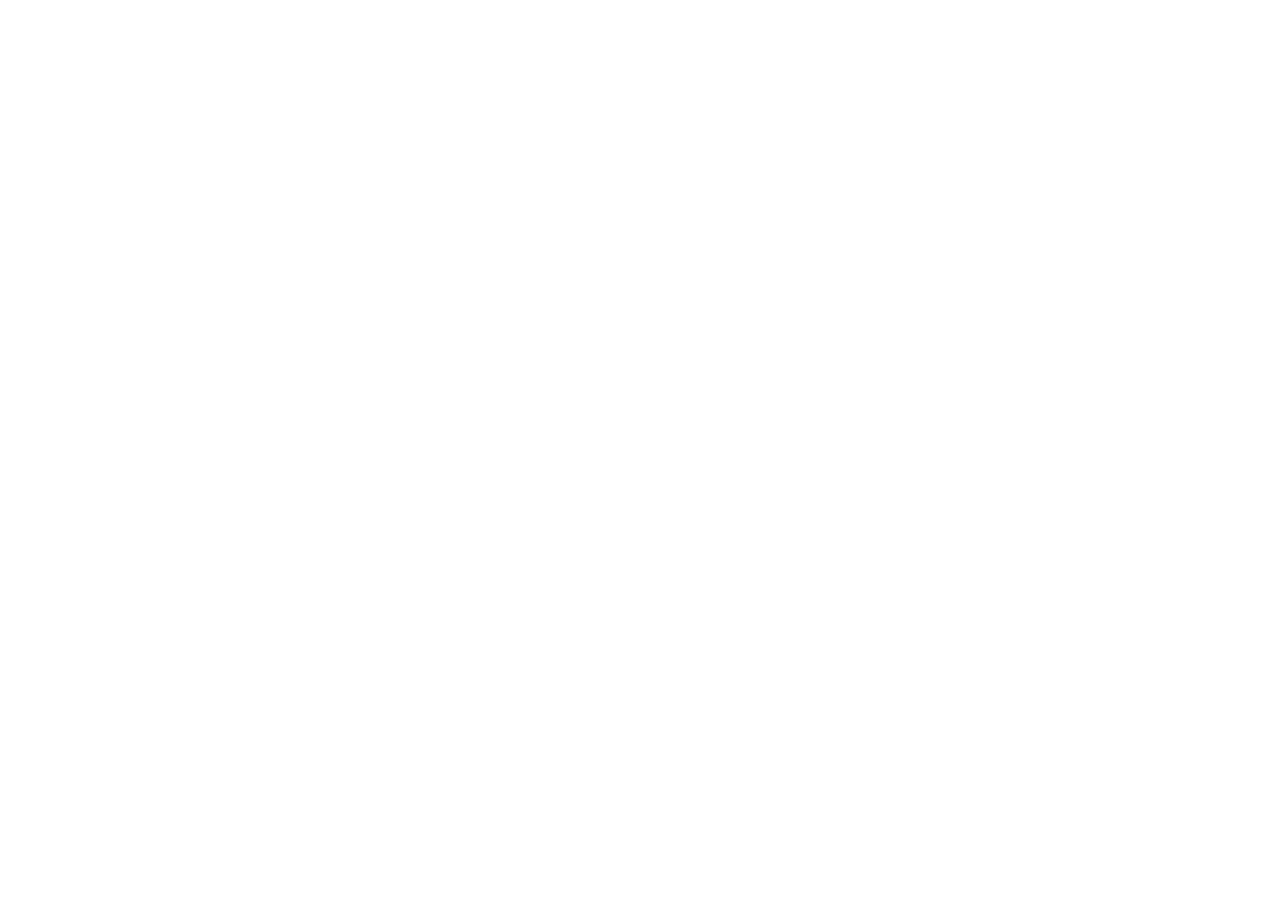
==== javascript.html @ 59124bb7 "Arrays" ====
<!DOCTYPE html>
<html lang="en">
<head>
    <meta charset="UTF-8">
    <meta name="viewport" content="width=device-width, initial-scale=1.0">
    <title>JavaScript</title>
</head>
<body>
    <script>
        let array = [100, true, "JavaScript"];
        console.log(array[0]);
    </script>
</body>
</html>
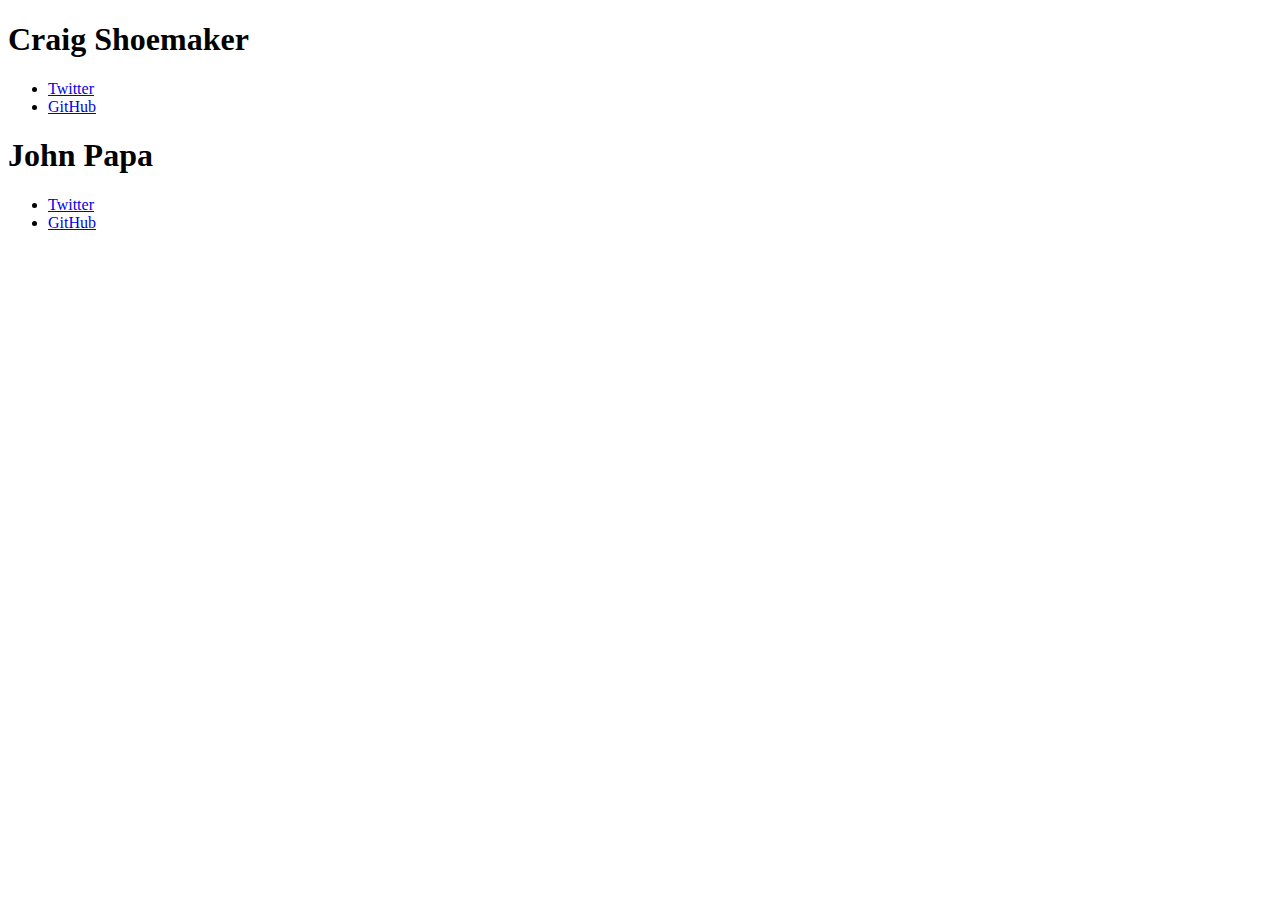
==== commit 1593acb0: "Selecting Elements" ====
--- a/javascript.html
+++ b/javascript.html
@@ -6,9 +6,21 @@
     <title>JavaScript</title>
 </head>
 <body>
+    <section id="craig-shoemaker" class="card">
+        <h1>Craig Shoemaker</h1>
+        <ul>
+            <li><a href="https://twitter.com/craigshoemaker" class="tag">Twitter</a></li>
+            <li><a href="https://github.com/craigshoemaker" class="tag">GitHub</a></li>
+        </ul>
+    </section>
+    <section id="john-papa" class="card">
+        <h1>John Papa</h1>
+        <ul>
+            <li><a href="https://twitter.com/john_papa" class="tag">Twitter</a></li>
+            <li><a href="https://github.com/johnpapa" class="tag">GitHub</a></li>
+        </ul>
+    </section>
     <script>
-        let array = [100, true, "JavaScript"];
-        console.log(array[0]);
     </script>
 </body>
 </html>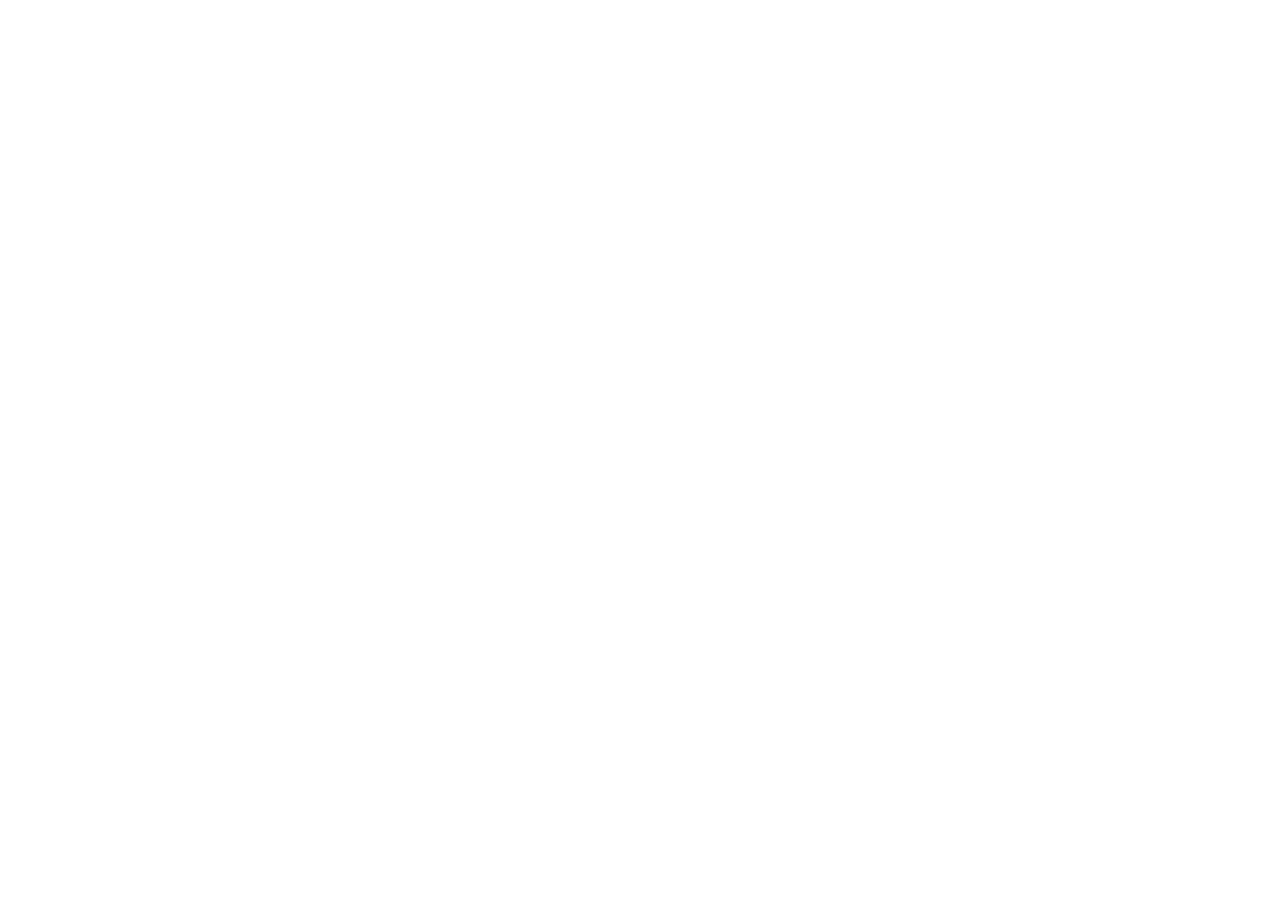
==== commit 747ac557: "Script Tag" ====
--- a/javascript.html
+++ b/javascript.html
@@ -6,21 +6,6 @@
     <title>JavaScript</title>
 </head>
 <body>
-    <section id="craig-shoemaker" class="card">
-        <h1>Craig Shoemaker</h1>
-        <ul>
-            <li><a href="https://twitter.com/craigshoemaker" class="tag">Twitter</a></li>
-            <li><a href="https://github.com/craigshoemaker" class="tag">GitHub</a></li>
-        </ul>
-    </section>
-    <section id="john-papa" class="card">
-        <h1>John Papa</h1>
-        <ul>
-            <li><a href="https://twitter.com/john_papa" class="tag">Twitter</a></li>
-            <li><a href="https://github.com/johnpapa" class="tag">GitHub</a></li>
-        </ul>
-    </section>
-    <script>
-    </script>
+    <script src="javascript.js" type="text/javascript"></script>
 </body>
 </html>